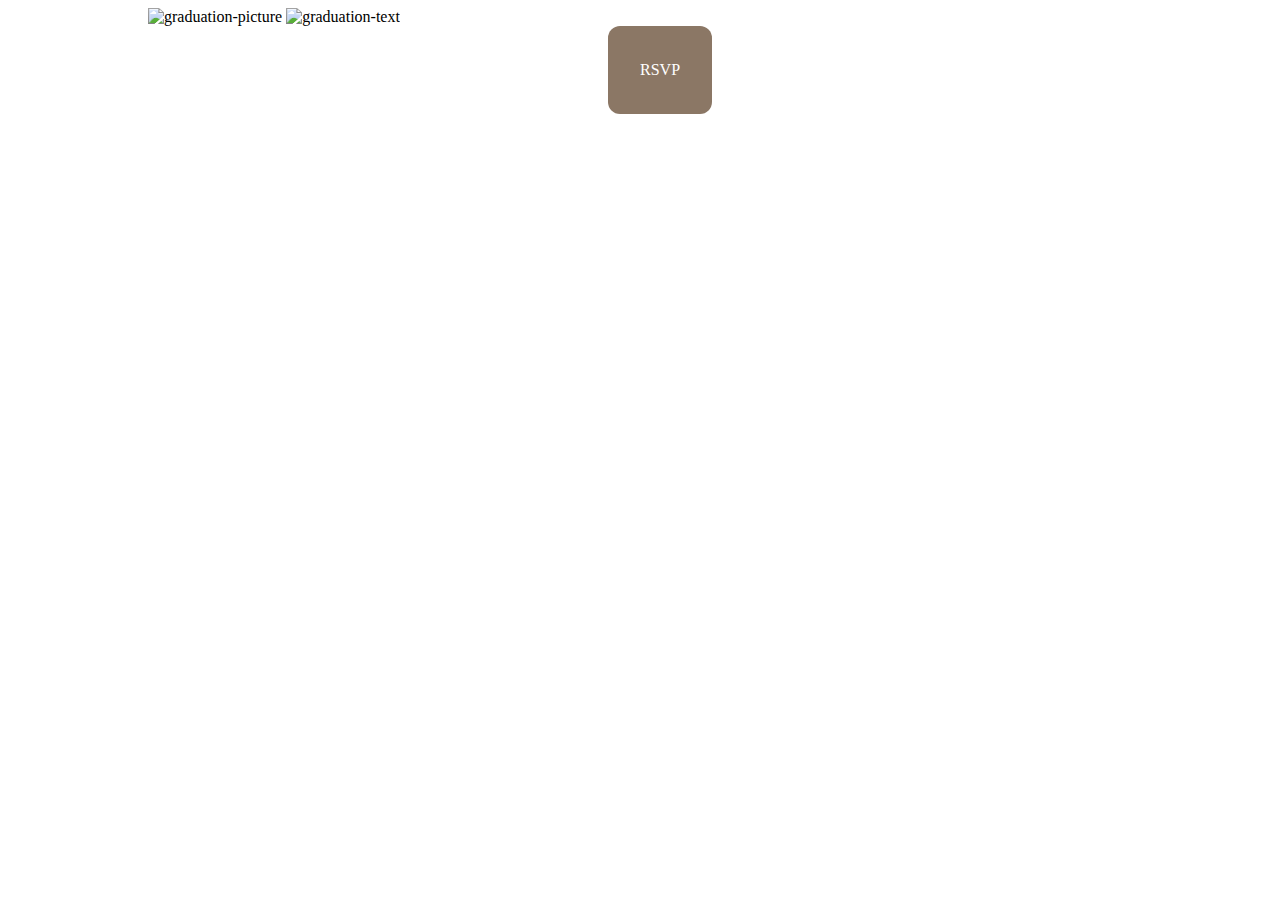
==== index.html @ 8f3d25c6 "Update index.html" ====
<!doctype HTML>
<html>
 <meta name="viewport" content="width=device-width, initial-scale=1">
    <style>
    .invitation {
        display: block;
        margin-left: 140px;
        margin-right: auto;

    }   
   a.button {
   background-color: rgb(139,119,101);
   -webkit-appearance: button;
   -moz-appearance: button;
   appearance: button;
   
    line-height: 4em;
    color: white;
    padding: 12px 32px;
    text-align: center;
    text-decoration: none;
     margin-left: 600px;
     margin-right: auto;
    font-size: 16px;
    border-radius: 12px;
   
}
    a.button:hover {
        background-color: rgb(205,175,149);
       }
    
   
  </style>
  <head>
    <div class="invitation">
        <img src="images/invit1.png" alt="graduation-picture">
        <img src="images/invit2.png" alt="graduation-text" width="521" height="514">
    </div>
    
    </head>
    
    <body>
         <a href="http://google.com" class="button">RSVP</a>
    </body>
   
    
    
</html>
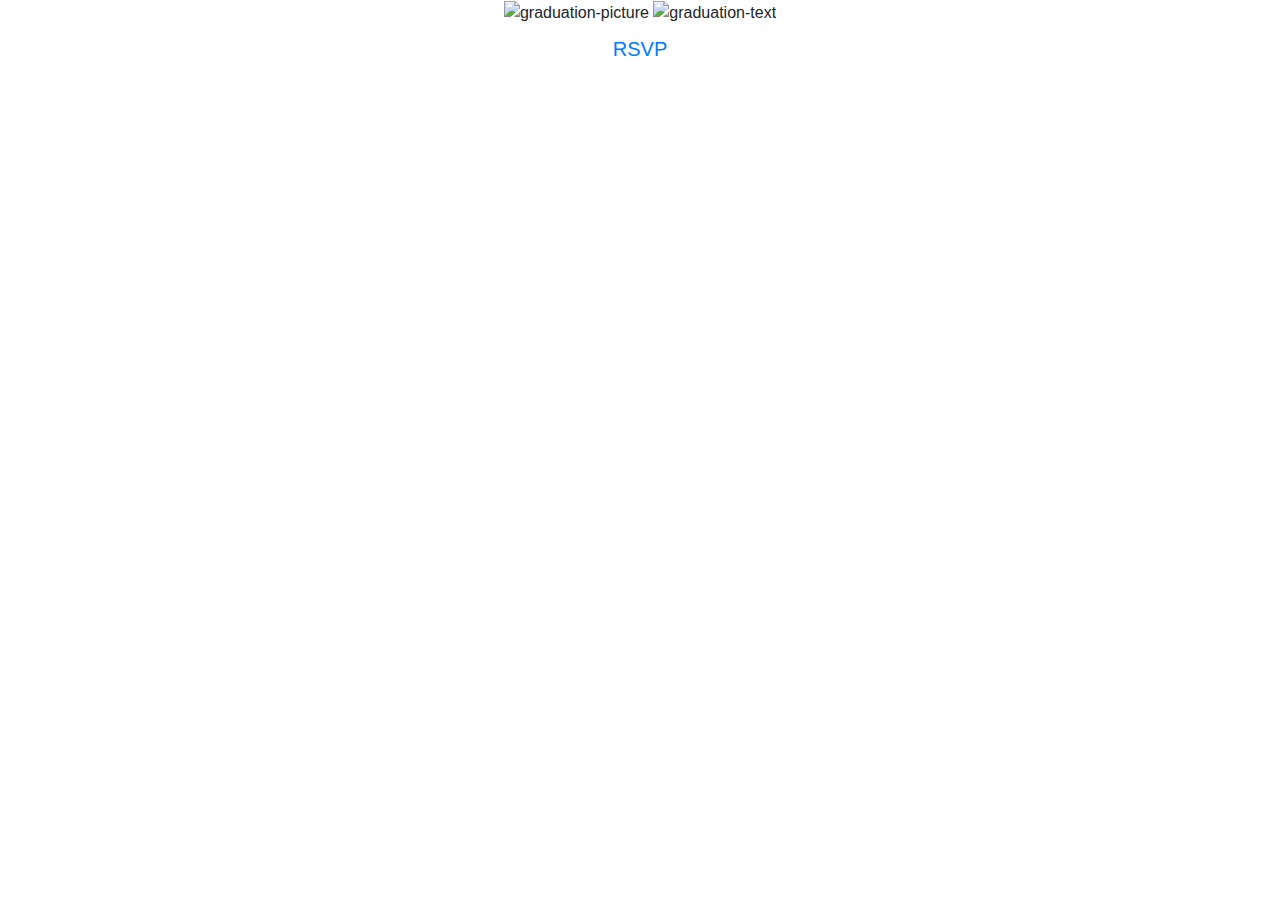
==== commit 0cf142f5: ""i"" ====
--- a/index.html
+++ b/index.html
@@ -1,47 +1,36 @@
 
 <!doctype HTML>
-<html>
+<html xmlns="http://www.w3.org/1999/xhtml" xmlns:fb="http://ogp.me/ns/fb#">
+ <meta charset="UTF-8">
  <meta name="viewport" content="width=device-width, initial-scale=1">
-    <style>
-    .invitation {
-        display: block;
-        margin-left: 140px;
-        margin-right: auto;
+ <link rel="stylesheet" href="https://maxcdn.bootstrapcdn.com/bootstrap/4.0.0/css/bootstrap.min.css" integrity="sha384-Gn5384xqQ1aoWXA+058RXPxPg6fy4IWvTNh0E263XmFcJlSAwiGgFAW/dAiS6JXm" crossorigin="anonymous">
+ <link rel="stylesheet" type="text/css" media="screen" href="index.css" />
+ 
+    <head>
 
-    }   
-   a.button {
-   background-color: rgb(139,119,101);
-   -webkit-appearance: button;
-   -moz-appearance: button;
-   appearance: button;
-   
-    line-height: 4em;
-    color: white;
-    padding: 12px 32px;
-    text-align: center;
-    text-decoration: none;
-     margin-left: 600px;
-     margin-right: auto;
-    font-size: 16px;
-    border-radius: 12px;
-   
-}
-    a.button:hover {
-        background-color: rgb(205,175,149);
-       }
-    
-   
-  </style>
-  <head>
-    <div class="invitation">
-        <img src="images/invit1.png" alt="graduation-picture">
-        <img src="images/invit2.png" alt="graduation-text" width="521" height="514">
-    </div>
-    
+            <meta property="og:site_name" content="sitename" />
+            <meta property="og:title" content="Elsa and Vanessa Graduation Invitation">
+            <meta property="og:description" content="You are cordially invited to Vanessa Serao and Elsa Ruke graduation celebration">
+            <meta property="og:image" itemprop="image" content="https://graduationinvitation.github.io/invitation/Thumbnail.png">
+            <link itemprop="thumbnailUrl" href="https://graduationinvitation.github.io/invitation/images/Thumbnail.png"> 
+            <meta property="og:image:type" content="images/Thumbnail.png">
+            <meta property="og:updated_time" content="updatedtime">
+            <meta property="og:locale" content="en_GB" />
+
+
+        <div class="text-center">
+            <img src="images/invit1.PNG" alt="graduation-picture">
+            <img src="images/invit2.PNG" alt="graduation-text" width="521" height="514">
+        </div>
+
     </head>
     
     <body>
-         <a href="http://google.com" class="button">RSVP</a>
+        <div class="text-center">
+            <a class="btn my-btn btn-lg" href="#" role="button">RSVP</a>
+        </div>
+        
+        
     </body>
    
     
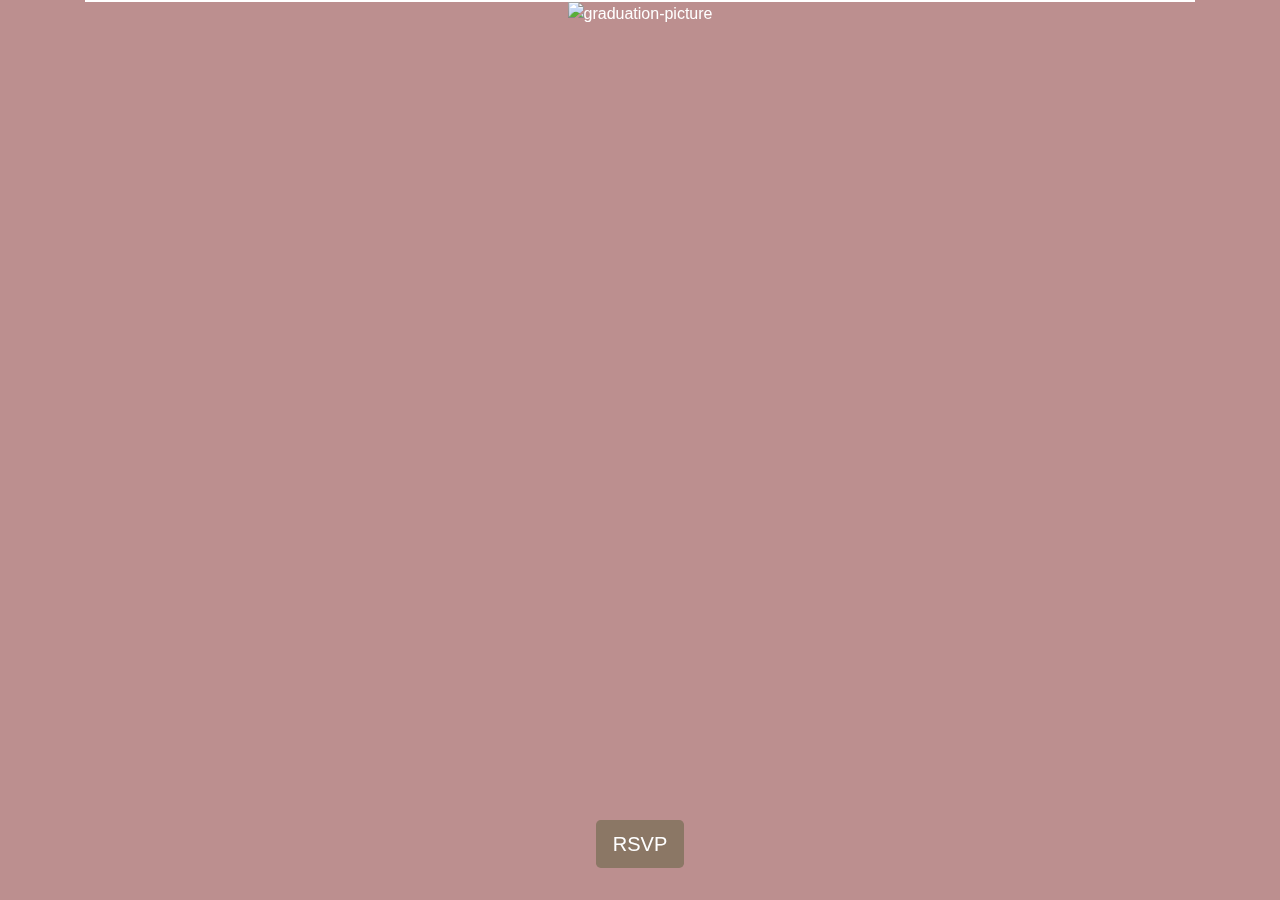
==== commit 60607524: ""c"" ====
--- a/index.html
+++ b/index.html
@@ -1,36 +1,38 @@
 
 <!doctype HTML>
 <html xmlns="http://www.w3.org/1999/xhtml" xmlns:fb="http://ogp.me/ns/fb#">
- <meta charset="UTF-8">
- <meta name="viewport" content="width=device-width, initial-scale=1">
- <link rel="stylesheet" href="https://maxcdn.bootstrapcdn.com/bootstrap/4.0.0/css/bootstrap.min.css" integrity="sha384-Gn5384xqQ1aoWXA+058RXPxPg6fy4IWvTNh0E263XmFcJlSAwiGgFAW/dAiS6JXm" crossorigin="anonymous">
- <link rel="stylesheet" type="text/css" media="screen" href="index.css" />
- 
     <head>
-
-            <meta property="og:site_name" content="sitename" />
-            <meta property="og:title" content="Elsa and Vanessa Graduation Invitation">
-            <meta property="og:description" content="You are cordially invited to Vanessa Serao and Elsa Ruke graduation celebration">
-            <meta property="og:image" itemprop="image" content="https://graduationinvitation.github.io/invitation/Thumbnail.png">
-            <link itemprop="thumbnailUrl" href="https://graduationinvitation.github.io/invitation/images/Thumbnail.png"> 
-            <meta property="og:image:type" content="images/Thumbnail.png">
-            <meta property="og:updated_time" content="updatedtime">
-            <meta property="og:locale" content="en_GB" />
-
-
-        <div class="text-center">
-            <img src="images/invit1.PNG" alt="graduation-picture">
-            <img src="images/invit2.PNG" alt="graduation-text" width="521" height="514">
-        </div>
+            <meta charset="UTF-8">
+            <meta name="viewport" content="width=device-width, initial-scale=1">
+            <link rel="stylesheet" href="https://maxcdn.bootstrapcdn.com/bootstrap/4.0.0/css/bootstrap.min.css" integrity="sha384-Gn5384xqQ1aoWXA+058RXPxPg6fy4IWvTNh0E263XmFcJlSAwiGgFAW/dAiS6JXm" crossorigin="anonymous">
+            <link rel="stylesheet" type="text/css" media="screen" href="index.css" />
+            
 
     </head>
     
     <body>
+            <div class="container">
+                <div class="flip-box">
+                        <div class="flip-box-inner">
+                        <div class="flip-box-front">
+                            
+                            <img src="images/invit1.PNG" alt="graduation-picture">
+                        </div>
+                        <div class="flip-box-back">
+                            <img src="images/invit2.PNG" alt="graduation-text" width="514" height="514">
+                        </div>
+                        </div>
+                    </div> 
+            </div>
+        
+    <div class="footer">
+                
         <div class="text-center">
             <a class="btn my-btn btn-lg" href="#" role="button">RSVP</a>
         </div>
+    </div>
         
-        
+     
     </body>
    
     
--- a/index.css
+++ b/index.css
@@ -0,0 +1,78 @@
+body {
+    background-color: rosybrown;
+}
+.flip-box {
+    background-color: transparent;
+    margin: auto;
+    width: 100%;
+    height: 100%;
+    border: 1px solid white;
+    perspective: 1000px; /*3D effect */
+  }
+  
+  /* This container is needed to position the front and back side */
+  .flip-box-inner {
+    position: relative;
+    width: 100%;
+    height: 100%;
+    text-align: center;
+    transition: transform 0.8s;
+    transform-style: preserve-3d;
+  }
+  
+  /* Do an horizontal flip when you move the mouse over the flip box container */
+  .flip-box:hover .flip-box-inner {
+    transform: rotateY(180deg);
+  }
+  
+  /* Position the front and back side */
+  .flip-box-front, .flip-box-back {
+    position: absolute;
+    width:100%;
+    height: 100%;
+    backface-visibility: hidden;
+    -webkit-backface-visibility: hidden;
+  }
+  
+  /* Style the front side (fallback if image is missing) */
+  .flip-box-front {
+    background-color:white;
+    color: white;
+  }
+  
+  /* Style the back side */
+  .flip-box-back {
+    background-color:white;
+    color: white;
+    transform: rotateY(180deg);
+  } 
+  
+  @media (max-width: 600px)
+  {
+   img {
+       max-width: 100%;
+        
+        height: auto;
+    }
+
+  }
+
+  .footer {
+    position: fixed;
+    right: 0;
+    bottom: 0;
+    left: 0;
+    padding: 2em;
+    text-align: right;
+    color: white; 
+     
+}
+a.my-btn {
+   background-color: rgb(139,119,101);
+   color: white; 
+   
+}
+a.my-btn:hover
+{
+    background-color: rgb(205,175,149);
+}